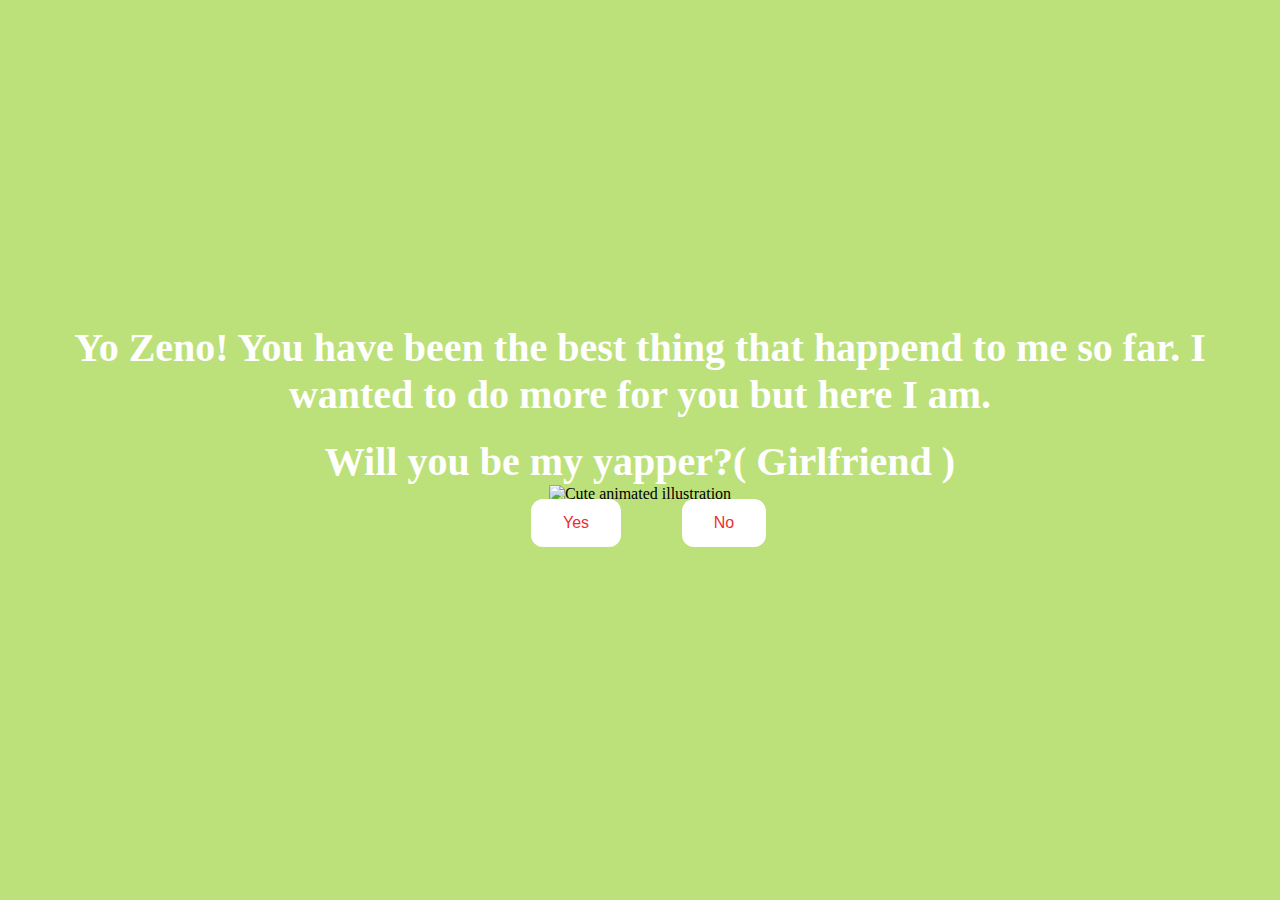
==== index.html @ 251d839b "Add files via upload" ====
<!DOCTYPE html>
<html lang="en">
    <head>
        <link rel="stylesheet" href="./styles.css">
        
    </head> 
    <body>
        <div class="container">
            <div >
                <h1 class = "header_text">Yo Zeno! You have been the best thing that happend to me so far.  I wanted to do more for you but here I am. </h1>
                <h1 class = "header_text">Will you be my yapper?( Girlfriend )</h1>
            </div>
            <div class="gif_container">
                <img src="https://media1.giphy.com/media/v1.Y2lkPTc5MGI3NjExbjlsbGloeXEwNnN3dm51ZWlwc3ZjdjQ0d3dhdHYzMWkwNjI5bzBtciZlcD12MV9pbnRlcm5hbF9naWZfYnlfaWQmY3Q9Zw/92YG8KKSjYhMc/giphy.webp" alt="Cute animated illustration">
            </div>
            <div class = "buttons">
                <button class="btn" id = "yesButton" onclick="nextPage()">Yes</button>
                <button class="btn" id="noButton" onmouseover="moveButton()" onclick="moveButton()">No</button>
                <script>
                    function nextPage() {
                        window.location.href = "yes.html";
                    }
                    
                    function moveButton() {
                        var x = Math.random() * (window.innerWidth - document.getElementById('noButton').offsetWidth) - 85;
                        var y = Math.random() * (window.innerHeight - document.getElementById('noButton').offsetHeight) - 48;
                        document.getElementById('noButton').style.left = `${x}px`;
                        document.getElementById('noButton').style.top = `${y}px`;
                    }
                </script> 
            </div>
        </div>
       
    </body> 
</html>
---- styles.css ----
body {
    display: flex;
    justify-content: center;
    align-items: center;
    height: 90vh;
    background-color: rgb(189, 225, 122);
}

#noButton {
    position: absolute;
    margin-left: 150px;
    transition: 0.5s;
}

#yesButton {
    position: absolute;
    margin-right: 150px;
}

.header_text {
    font-family: 'Nunito';
    font-size: 40px;
    font-weight: bold;
    color: rgb(255, 255, 255);
    text-align: center;
    margin-top: 20px;
    margin-bottom: 0;
}

.buttons {
    display: flex;
    flex-direction: row;
    justify-content: center;
    align-items: center;
    margin-top: 20px;
    margin-left: 20px;
}

.btn {
    background-color: #ffffff;
    color: rgb(233, 48, 48);
    padding: 15px 32px;
    text-align: center;
    display: inline-block;
    font-size: 16px;
    margin: 4px 2px;
    cursor: pointer;
    border: none;
    border-radius: 12px;
    transition: background-color 0.3s ease;
}

.gif_container {
    display: flex;
    justify-content: center;
    align-items: center;
}

@media only screen and (max-width: 320px) and (max-height: 568px) {
    body {
        height: 100vh;
    }

    .header_text {
        font-size: 20px;
    }

    img {
        height: 60vh;
    }

    .btn {
        padding: 10px 18px;
        font-size: 12px;
    }
}

@media only screen and (max-width: 414px) and (max-height: 736px) {
    body {
        height: 90vh;
    }

    .header_text {
        font-size: 28px;
    }

    img {
        height: 60vh;
    }

    .btn {
        padding: 15px 25px;
        font-size: 14px;
    }
}
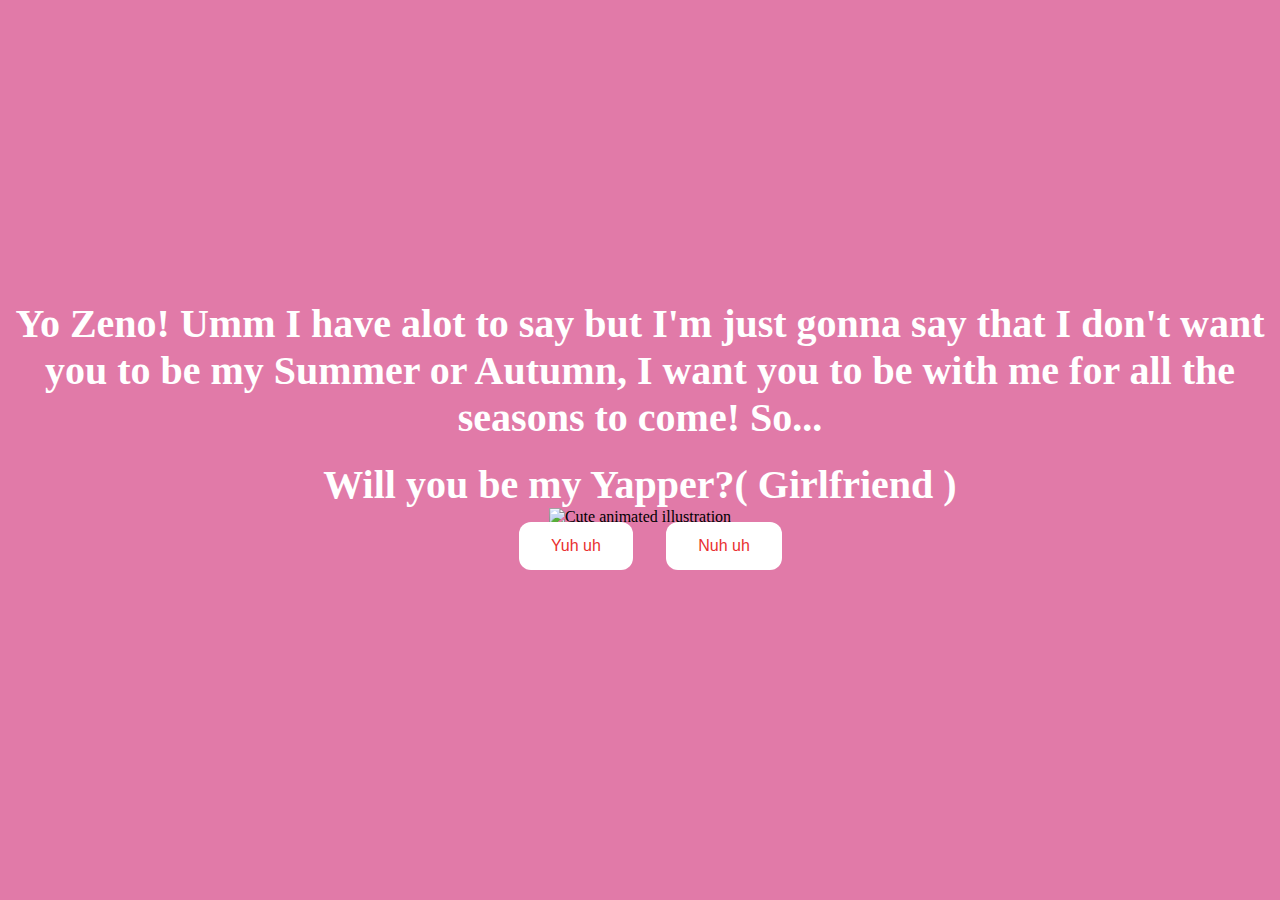
==== commit 5ddf7342: "Update index.html" ====
--- a/index.html
+++ b/index.html
@@ -7,15 +7,15 @@
     <body>
         <div class="container">
             <div >
-                <h1 class = "header_text">Yo Zeno! You have been the best thing that happend to me so far.  I wanted to do more for you but here I am. </h1>
-                <h1 class = "header_text">Will you be my yapper?( Girlfriend )</h1>
+                <h1 class = "header_text">Yo Zeno! Umm I have alot to say but I'm just gonna say that I don't want you to be my Summer or Autumn, I want you to be with me for all the seasons to come! So... </h1>
+                <h1 class = "header_text">Will you be my Yapper?( Girlfriend )</h1>
             </div>
             <div class="gif_container">
                 <img src="https://media1.giphy.com/media/v1.Y2lkPTc5MGI3NjExbjlsbGloeXEwNnN3dm51ZWlwc3ZjdjQ0d3dhdHYzMWkwNjI5bzBtciZlcD12MV9pbnRlcm5hbF9naWZfYnlfaWQmY3Q9Zw/92YG8KKSjYhMc/giphy.webp" alt="Cute animated illustration">
             </div>
             <div class = "buttons">
-                <button class="btn" id = "yesButton" onclick="nextPage()">Yes</button>
-                <button class="btn" id="noButton" onmouseover="moveButton()" onclick="moveButton()">No</button>
+                <button class="btn" id = "yesButton" onclick="nextPage()">Yuh uh</button>
+                <button class="btn" id="noButton" onmouseover="moveButton()" onclick="moveButton()">Nuh uh</button>
                 <script>
                     function nextPage() {
                         window.location.href = "yes.html";
--- a/styles.css
+++ b/styles.css
@@ -3,7 +3,7 @@
     justify-content: center;
     align-items: center;
     height: 90vh;
-    background-color: rgb(189, 225, 122);
+    background-color: rgb(225, 122, 168);
 }
 
 #noButton {
